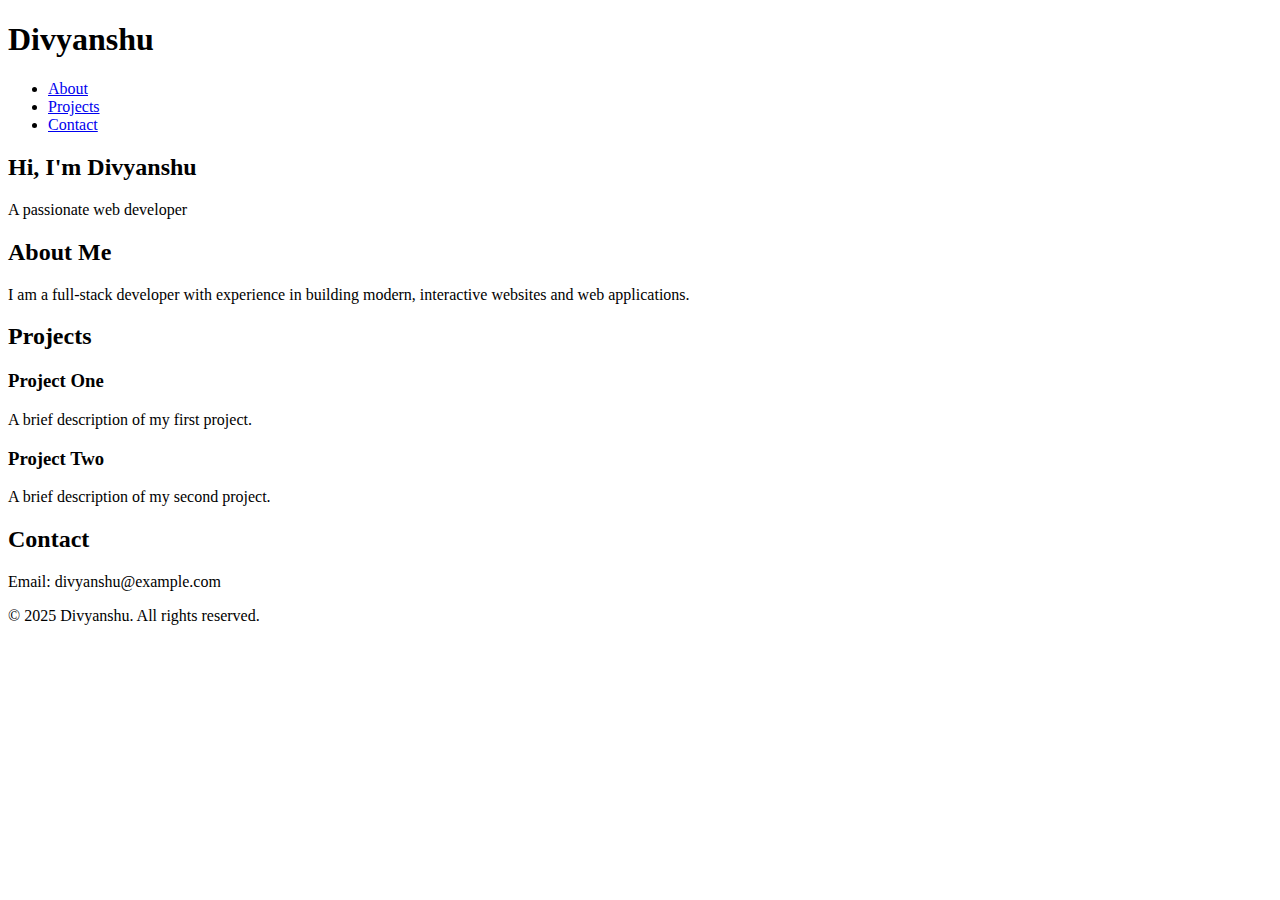
==== 1_index.html @ 417cfb81 "Rename index.html to 1_index.html" ====
<!DOCTYPE html>
<html lang="en">
<head>
    <meta charset="UTF-8">
    <meta name="viewport" content="width=device-width, initial-scale=1.0">
    <meta http-equiv="X-UA-Compatible" content="ie=edge">
    <title>Divyanshu's Portfolio</title>
    <link rel="stylesheet" href="2_style.css">
</head>
<body>
    <header>
        <nav>
            <div class="logo">
                <h1>Divyanshu</h1>
            </div>
            <ul class="nav-links">
                <li><a href="#about">About</a></li>
                <li><a href="#projects">Projects</a></li>
                <li><a href="#contact">Contact</a></li>
            </ul>
        </nav>
    </header>

    <section id="home">
        <div class="intro">
            <h2>Hi, I'm Divyanshu</h2>
            <p>A passionate web developer</p>
        </div>
    </section>

    <section id="about" class="content-section">
        <h2>About Me</h2>
        <p>I am a full-stack developer with experience in building modern, interactive websites and web applications.</p>
    </section>

    <section id="projects" class="content-section">
        <h2>Projects</h2>
        <div class="project-grid">
            <div class="project">
                <h3>Project One</h3>
                <p>A brief description of my first project.</p>
            </div>
            <div class="project">
                <h3>Project Two</h3>
                <p>A brief description of my second project.</p>
            </div>
        </div>
    </section>

    <section id="contact" class="content-section">
        <h2>Contact</h2>
        <p>Email: divyanshu@example.com</p>
    </section>

    <footer>
        <p>&copy; 2025 Divyanshu. All rights reserved.</p>
    </footer>

    <script src="3_script.js"></script>
</body>
</html>
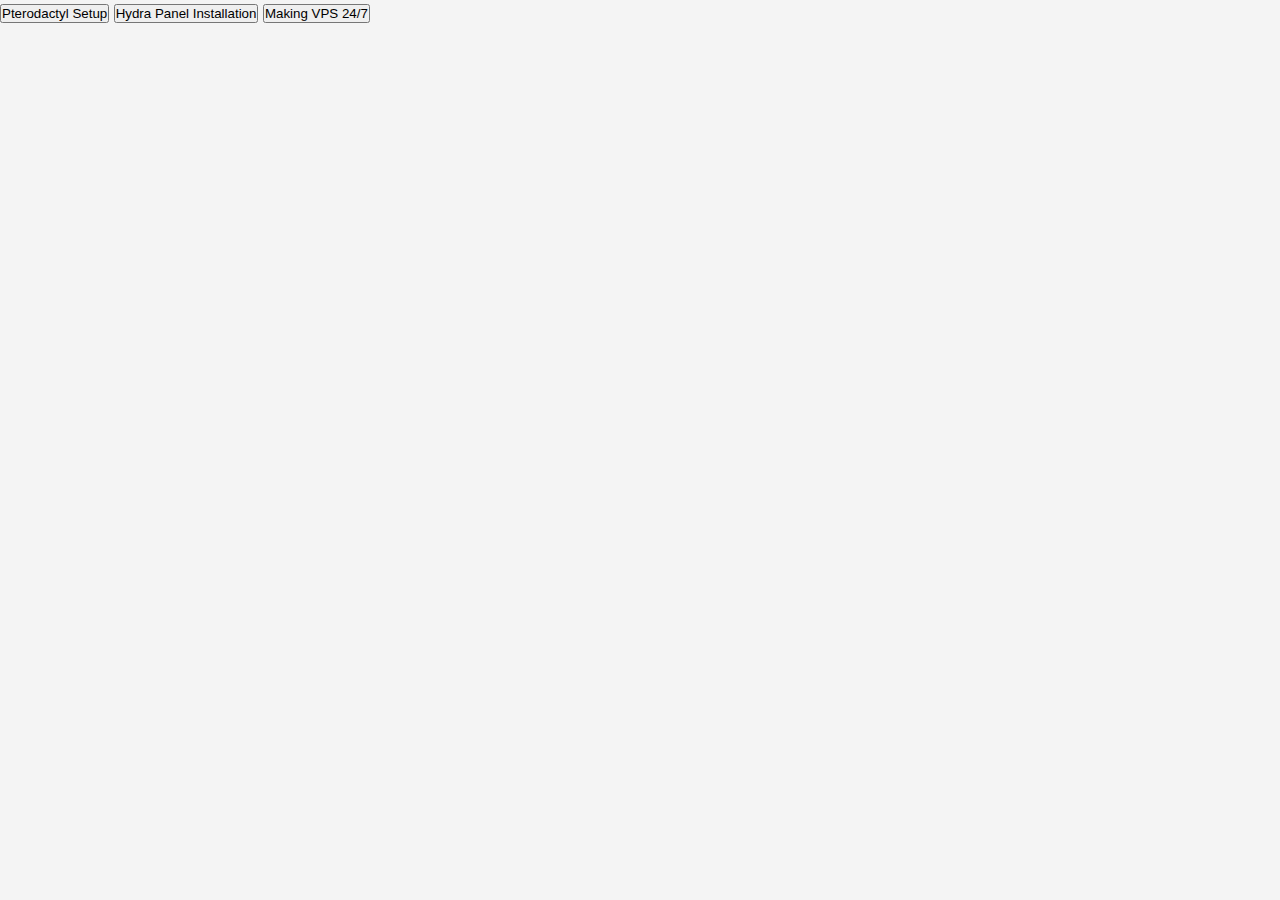
==== commit d7de557c: "Update 1_index.html" ====
--- a/1_index.html
+++ b/1_index.html
@@ -3,59 +3,16 @@
 <head>
     <meta charset="UTF-8">
     <meta name="viewport" content="width=device-width, initial-scale=1.0">
-    <meta http-equiv="X-UA-Compatible" content="ie=edge">
-    <title>Divyanshu's Portfolio</title>
-    <link rel="stylesheet" href="2_style.css">
+    <title>Setup Guide</title>
+    <link rel="stylesheet" href="style.css">
 </head>
 <body>
-    <header>
-        <nav>
-            <div class="logo">
-                <h1>Divyanshu</h1>
-            </div>
-            <ul class="nav-links">
-                <li><a href="#about">About</a></li>
-                <li><a href="#projects">Projects</a></li>
-                <li><a href="#contact">Contact</a></li>
-            </ul>
-        </nav>
-    </header>
+    <div class="container">
+        <button onclick="handleClick(1)">Pterodactyl Setup</button>
+        <button onclick="handleClick(2)">Hydra Panel Installation</button>
+        <button onclick="handleClick(3)">Making VPS 24/7</button>
+    </div>
 
-    <section id="home">
-        <div class="intro">
-            <h2>Hi, I'm Divyanshu</h2>
-            <p>A passionate web developer</p>
-        </div>
-    </section>
-
-    <section id="about" class="content-section">
-        <h2>About Me</h2>
-        <p>I am a full-stack developer with experience in building modern, interactive websites and web applications.</p>
-    </section>
-
-    <section id="projects" class="content-section">
-        <h2>Projects</h2>
-        <div class="project-grid">
-            <div class="project">
-                <h3>Project One</h3>
-                <p>A brief description of my first project.</p>
-            </div>
-            <div class="project">
-                <h3>Project Two</h3>
-                <p>A brief description of my second project.</p>
-            </div>
-        </div>
-    </section>
-
-    <section id="contact" class="content-section">
-        <h2>Contact</h2>
-        <p>Email: divyanshu@example.com</p>
-    </section>
-
-    <footer>
-        <p>&copy; 2025 Divyanshu. All rights reserved.</p>
-    </footer>
-
-    <script src="3_script.js"></script>
+    <script src="script.js"></script>
 </body>
 </html>
--- a/style.css
+++ b/style.css
@@ -0,0 +1,109 @@
+* {
+    margin: 0;
+    padding: 0;
+    box-sizing: border-box;
+}
+
+body {
+    font-family: Arial, sans-serif;
+    line-height: 1.6;
+    background-color: #f4f4f4;
+    color: #333;
+}
+
+header {
+    background-color: #333;
+    color: white;
+    padding: 1rem 0;
+    position: sticky;
+    top: 0;
+    z-index: 1000;
+}
+
+nav {
+    display: flex;
+    justify-content: space-between;
+    align-items: center;
+    max-width: 1200px;
+    margin: 0 auto;
+}
+
+.nav-links {
+    list-style: none;
+    display: flex;
+}
+
+.nav-links li {
+    margin: 0 15px;
+}
+
+.nav-links a {
+    color: white;
+    text-decoration: none;
+    font-size: 1.2rem;
+    transition: color 0.3s ease;
+}
+
+.nav-links a:hover {
+    color: #4caf50;
+}
+
+#home {
+    background: #333 url('https://via.placeholder.com/1500') no-repeat center center/cover;
+    color: white;
+    padding: 100px 0;
+    text-align: center;
+}
+
+#home .intro h2 {
+    font-size: 2.5rem;
+    animation: fadeIn 1.5s ease-out;
+}
+
+.content-section {
+    padding: 60px 20px;
+    text-align: center;
+}
+
+.content-section h2 {
+    font-size: 2rem;
+    margin-bottom: 20px;
+}
+
+.project-grid {
+    display: flex;
+    gap: 20px;
+    justify-content: center;
+}
+
+.project {
+    background-color: #fff;
+    padding: 20px;
+    box-shadow: 0 4px 8px rgba(0, 0, 0, 0.1);
+    width: 250px;
+    border-radius: 8px;
+    text-align: left;
+    transition: transform 0.3s ease, box-shadow 0.3s ease;
+}
+
+.project:hover {
+    transform: translateY(-10px);
+    box-shadow: 0 8px 16px rgba(0, 0, 0, 0.2);
+}
+
+footer {
+    text-align: center;
+    padding: 20px;
+    background-color: #333;
+    color: white;
+    position: relative;
+}
+
+@keyframes fadeIn {
+    0% {
+        opacity: 0;
+    }
+    100% {
+        opacity: 1;
+    }
+}
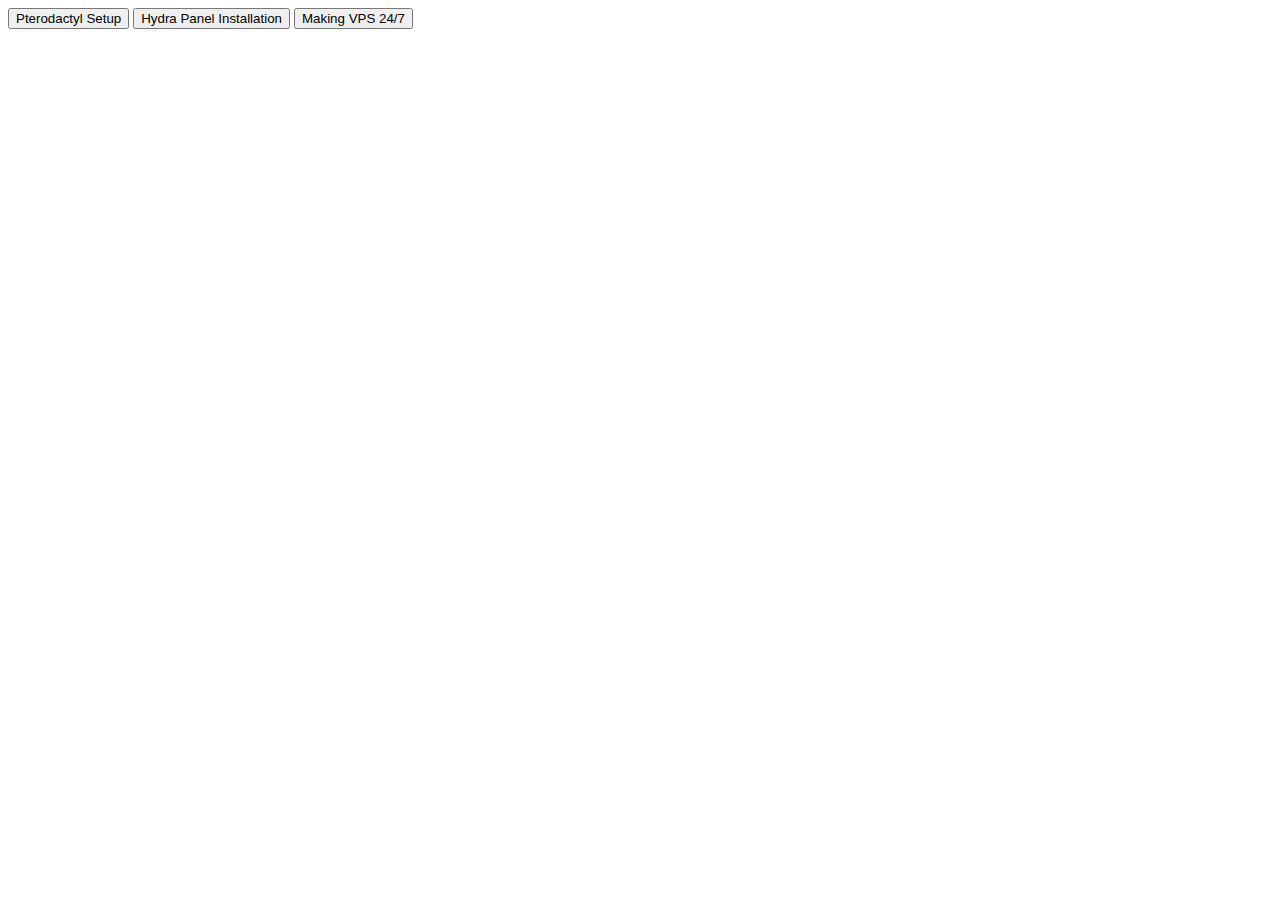
==== commit 1b5ec967: "Update 1_index.html" ====
--- a/1_index.html
+++ b/1_index.html
@@ -4,7 +4,7 @@
     <meta charset="UTF-8">
     <meta name="viewport" content="width=device-width, initial-scale=1.0">
     <title>Setup Guide</title>
-    <link rel="stylesheet" href="style.css">
+    <link rel="stylesheet" href="2_style.css">
 </head>
 <body>
     <div class="container">
@@ -13,6 +13,6 @@
         <button onclick="handleClick(3)">Making VPS 24/7</button>
     </div>
 
-    <script src="script.js"></script>
+    <script src="3_script.js"></script>
 </body>
 </html>
